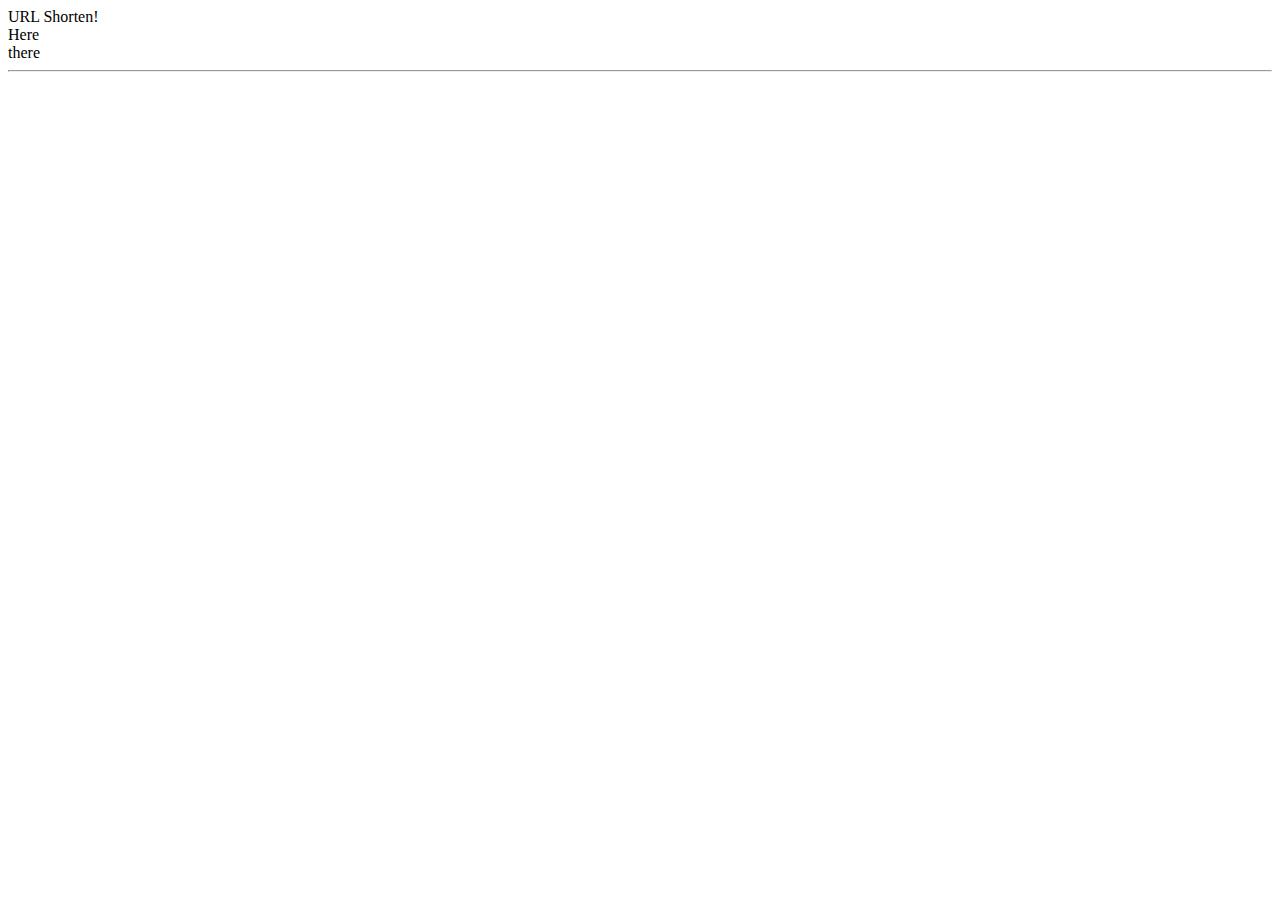
==== templates/index.html @ 87d31f2b "Got the title done" ====
<!DOCTYPE html>
<html lang="en">
    <head>
        <title> URL-Shortener </title>
        <link href="/css/style.css" rel="stylesheet" type="css/text" />
        <script src="https://ajax.googleapis.com/ajax/libs/jquery/1.7.1/jquery.min.js"></script>
        <script src="/js/style.js"></script>
    </head>
    <body>
        <div id="container">
            <div id="body">
                <div id="head">
                    <span></span>URL Shorten!
                </div>
                <div id="content">
                    <div id="left_panel">
                       Here
                    </div>
                    <div id="right_panel">
                        there
                    </div>
                </div>
                <div id="bottom">
                    <hr />
                </div>
            </div>
        </div>
    </body>
</html>
---- css/style.css ----
/* Stylesheet: url-shortner */

/* Font Imports (Google CDN) */
@import url(http://fonts.googleapis.com/css?family=Ubuntu);


/* Tag selectors */
html, body {
    width: 100%;
    margin: auto;
}

/* IDs */

/* Main Page */
#container {
    width: 70%;
    margin: auto;
}

#head {
    width: 100%;
    float: left;
    font-size: 46px;
    color: rgb(100,100,255);
    font-weight: bold;
    position: relative;
    font-family: Ubuntu;
}

/* For the gradient effect on the title */
#head span {
    position: absolute;
    background: url("/img/gradient.png") repeat-x;
    float: left;
    width: 100%;
    height: 44px;
}

#body {
    width: 100%;
    float: left;
}

#content {
    float: left;
    width: 100%;
}

#left_panel {
    width: 49%;
    border: 1px solid blue;
    float: left;
}

#right_panel {
    width: 49%;
    border: 1px solid red;
    float: left;
}

#bottom {
    width: 98%;
    text-align: center;
    float: left;
}

/* Classes */
/* Main Page */
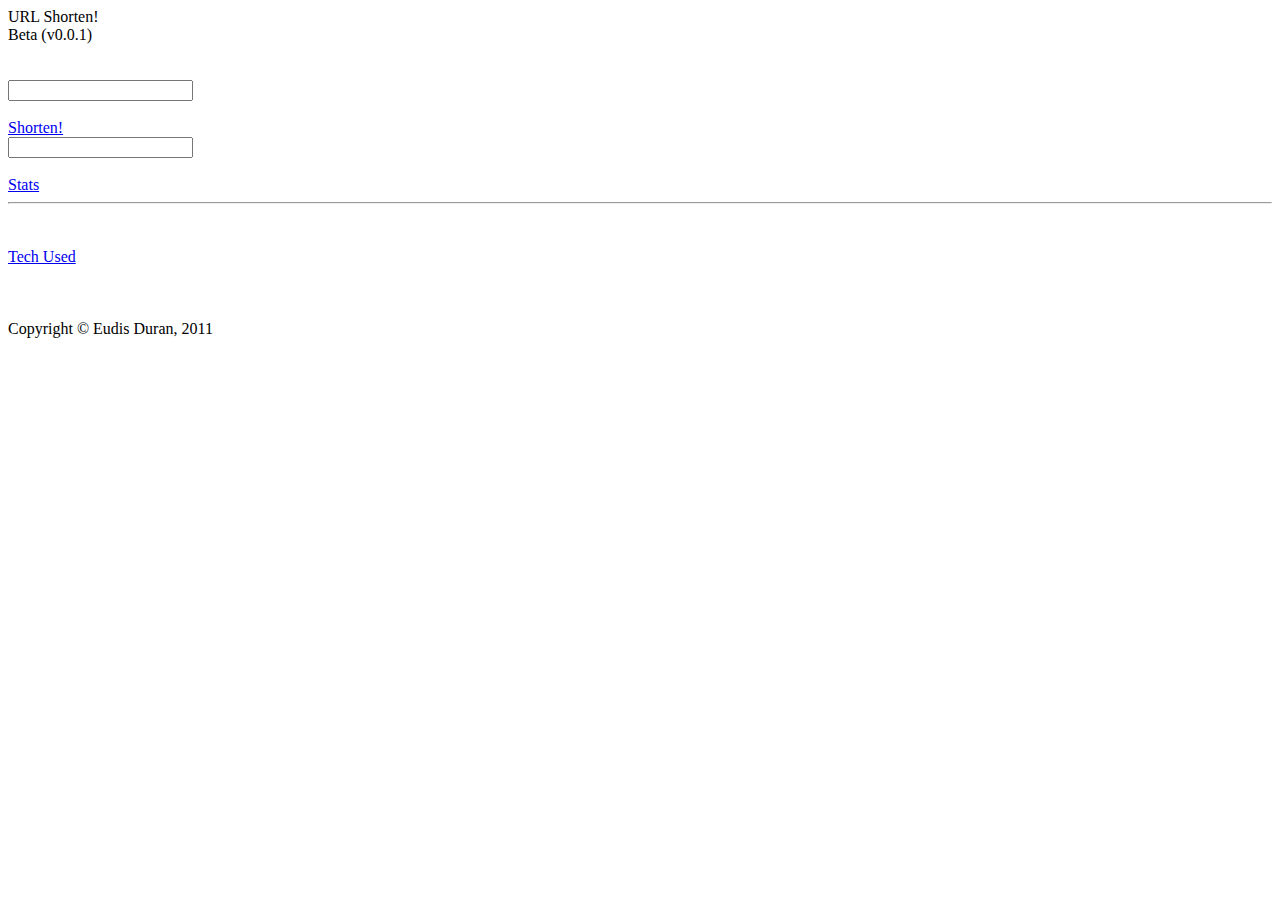
==== commit cd53e201: "Using the cool css buttom :)" ====
--- a/templates/index.html
+++ b/templates/index.html
@@ -12,18 +12,48 @@
                 <div id="head">
                     <span></span>URL Shorten!
                 </div>
+                <div id="sub_header">
+                    Beta (v0.0.1)
+                </div>
                 <div id="content">
+                    <br />
+                    <br />
                     <div id="left_panel">
-                       Here
+                       <div id="url">
+                        <input id="url_input" type="text" />
+                       </div>
+                       <div id="button">
+                        <br />
+                        <a id="button_input" href="#">
+                            Shorten!
+                        </a>
+                       </div>
                     </div>
                     <div id="right_panel">
-                        there
+                        <div id="panel">
+                            <input id="short_url" type="text" />
+                            <br />
+                            <br />
+                            <a href="#">Stats</a>
+                        
+                        </div>
                     </div>
                 </div>
                 <div id="bottom">
                     <hr />
+                    <br />
+                    <br />
+                    
+                    <a href="tech">Tech Used</a>
+                    <br />
+                    <br />
+                    <br />
+                    <br />
                 </div>
             </div>
+            <footer>
+                Copyright &copy; Eudis Duran, 2011
+            </footer>
         </div>
     </body>
 </html>
--- a/css/style.css
+++ b/css/style.css
@@ -3,11 +3,24 @@
 /* Font Imports (Google CDN) */
 @import url(http://fonts.googleapis.com/css?family=Ubuntu);
 
-
 /* Tag selectors */
 html, body {
     width: 100%;
     margin: auto;
+    font-family: arial;
+}
+
+footer {
+    font-size: 11px;
+    color: rgb(100,100,100);
+    width: 100%;
+    float: left;
+    text-align: center;
+    margin: auto;
+}
+
+a {
+    text-decoration: none;
 }
 
 /* IDs */
@@ -26,6 +39,78 @@
     font-weight: bold;
     position: relative;
     font-family: Ubuntu;
+}
+
+#button_input {
+    width: 160px;
+    height: 23px;
+    display: block;
+    float: left;
+    font-weight: bold;
+    color: #fff;
+    text-transform: uppercase;
+    text-align: center;
+    text-shadow: 1px 1px 0px #07526e;
+    padding-top: 12px;
+    margin-left: auto;
+    margin-right: auto;
+    position: relative;
+    cursor: pointer;
+    border-left: 1px solid #2ab7ec;
+    -webkit-user-select: none;
+    -moz-user-select: none;
+    -o-user-select: none;
+    user-select: none;
+    background-image: linear-gradient(bottom, rgb(14,137,182) 0%, rgb(22,179,236) 100%);
+    background-image: -o-linear-gradient(bottom, rgb(14,137,182) 0%, rgb(22,179,236) 100%);
+    background-image: -moz-linear-gradient(bottom, rgb(14,137,182) 0%, rgb(22,179,236) 100%);
+    background-image: -webkit-linear-gradient(bottom, rgb(14,137,182) 0%, rgb(22,179,236) 100%);
+    background-image: -ms-linear-gradient(bottom, rgb(14,137,182) 0%, rgb(22,179,236) 100%);
+    
+    -webkit-border-top-right-radius: 5px;
+    -webkit-border-bottom-right-radius: 5px;
+    -webkit-border-top-left-radius: 5px;
+    -webkit-border-bottom-left-radius: 5px;
+    
+    -moz-border-radius-topright: 5px;
+    -moz-border-radius-bottomright: 5px;
+    -moz-border-radius-topleft: 5px;
+    -moz-border-radius-bottomleft: 5px;
+    
+    border-top-right-radius: 5px;
+    border-bottom-right-radius: 5px;
+    border-top-left-radius: 5px;
+    border-bottom-left-radius: 5px;
+    
+    -webkit-box-shadow: inset 0px 1px 0px #2ab7ec, 0px 5px 0px 0px #07526e, 0px 10px 5px #999;
+    -moz-box-shadow: inset 0px 1px 0px #2ab7ec, 0px 5px 0px 0px #07526e, 0px 10px 5px #999;
+    -o-box-shadow: inset 0px 1px 0px #2ab7ec, 0px 5px 0px 0px #07526e, 0px 10px 5px #999;
+    box-shadow: inset 0px 1px 0px #2ab7ec, 0px 5px 0px 0px #07526e, 0px 10px 5px #999;
+        
+}
+
+#button_input:active {
+    top:3px;
+    -webkit-box-shadow: inset 0px 1px 0px #2ab7ec, 0px 2px 0px 0px #07526e, 0px 5px 3px #999;
+    -moz-box-shadow: inset 0px 1px 0px #2ab7ec, 0px 2px 0px 0px #07526e, 0px 5px 3px #999;
+    -o-box-shadow: inset 0px 1px 0px #2ab7ec, 0px 2px 0px 0px #07526e, 0px 5px 3px #999;
+    box-shadow: inset 0px 1px 0px #2ab7ec, 0px 2px 0px 0px #07526e, 0px 5px 3px #999;
+}
+
+
+
+#button_input:active:before {
+    top:-3px;
+    -webkit-box-shadow:inset 0px 1px 0px #2ab7ec, 0px 5px 0px 0px #032b3a, 1px 1px 0px 0px #044a64, 2px 2px 0px 0px #044a64, 2px 5px 0px 0px #044a64, 6px 4px 2px #0b698b, 0px 10px 5px #999 ;
+    -moz-box-shadow:inset 0px 1px 0px #2ab7ec, 0px 5px 0px 0px #032b3a, 1px 1px 0px 0px #044a64, 2px 2px 0px 0px #044a64, 2px 5px 0px 0px #044a64, 6px 4px 2px #0b698b, 0px 10px 5px #999 ;
+    -o-box-shadow:inset 0px 1px 0px #2ab7ec, 0px 5px 0px 0px #032b3a, 1px 1px 0px 0px #044a64, 2px 2px 0px 0px #044a64, 2px 5px 0px 0px #044a64, 6px 4px 2px #0b698b, 0px 10px 5px #999 ;
+    box-shadow:inset 0px 1px 0px #2ab7ec, 0px 5px 0px 0px #032b3a, 1px 1px 0px 0px #044a64, 2px 2px 0px 0px #044a64, 2px 5px 0px 0px #044a64, 6px 4px 2px #0b698b, 0px 10px 5px #999 ;
+}
+
+#sub_header {
+    font-size: 11px;
+    color: gray;
+    font-style: italic;
 }
 
 /* For the gradient effect on the title */
@@ -48,14 +133,15 @@
 }
 
 #left_panel {
-    width: 49%;
-    border: 1px solid blue;
+    width: 44%;
+    padding: 2%;
     float: left;
 }
 
 #right_panel {
-    width: 49%;
-    border: 1px solid red;
+    width: 44%;
+    padding: 2%;
+    border-left: 2px solid rgb(230,230,230);
     float: left;
 }
 
@@ -65,5 +151,14 @@
     float: left;
 }
 
+#panel {
+    border: 1px solid rgb(200,200,255);
+    border-radius: 5px;
+    -moz-border-radius: 5px;
+    -webkit-border-radius: 5px;
+    text-align: center;
+    
+}
+
 /* Classes */
 /* Main Page */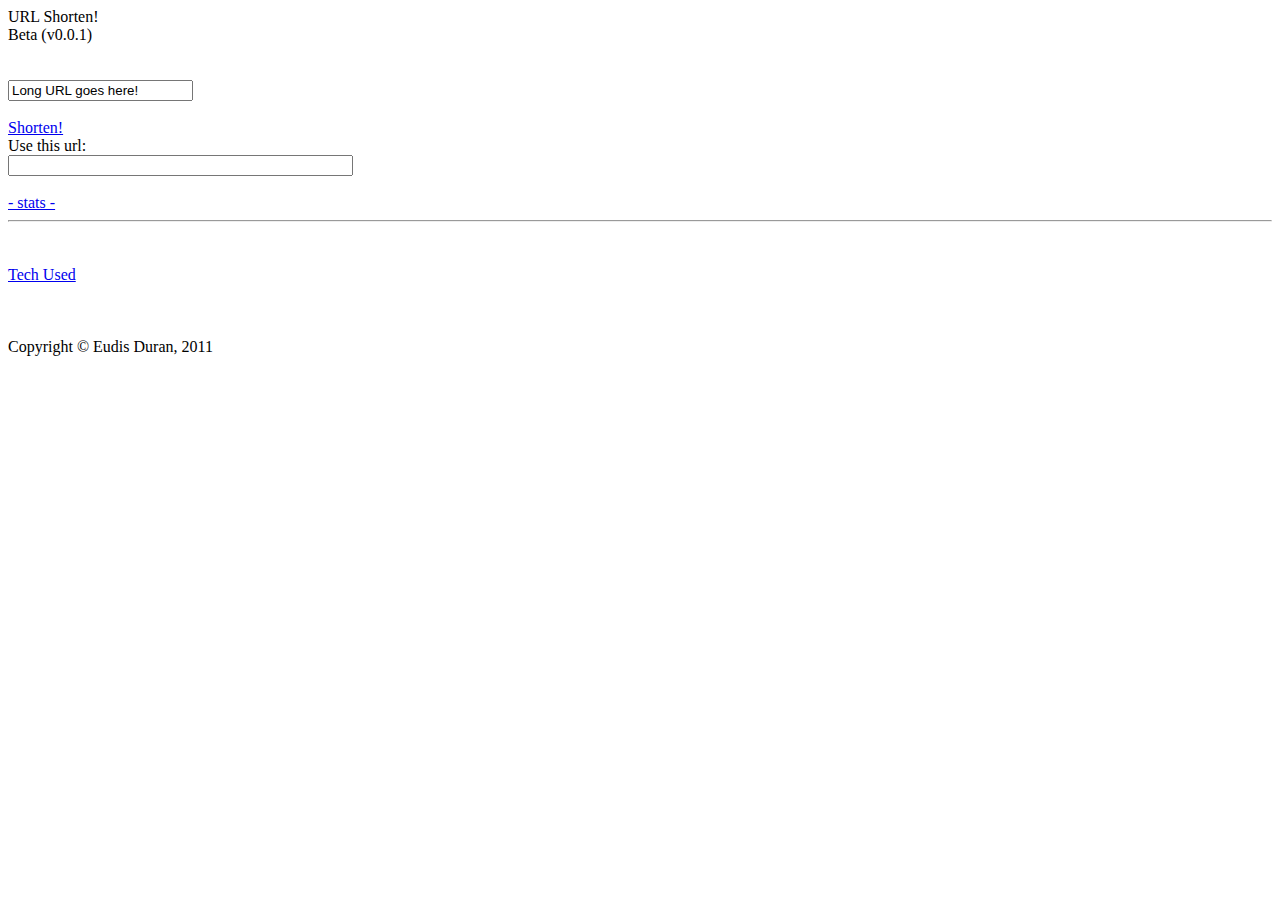
==== commit 0c829401: "working on getting the url to redirect" ====
--- a/templates/index.html
+++ b/templates/index.html
@@ -1,10 +1,13 @@
 <!DOCTYPE html>
 <html lang="en">
     <head>
-        <title> URL-Shortener </title>
+        <title> URL-squeeze </title>
         <link href="/css/style.css" rel="stylesheet" type="css/text" />
+        <link href="/css/facebox.css" rel="stylesheet" type="css/text" />
         <script src="https://ajax.googleapis.com/ajax/libs/jquery/1.7.1/jquery.min.js"></script>
-        <script src="/js/style.js"></script>
+        <script src="/js/facebox.js"></script>
+        <script src="/js/start.js"></script>
+
     </head>
     <body>
         <div id="container">
@@ -20,7 +23,7 @@
                     <br />
                     <div id="left_panel">
                        <div id="url">
-                        <input id="url_input" type="text" />
+                        <input id="url_input" type="text" value="Long URL goes here!" />
                        </div>
                        <div id="button">
                         <br />
@@ -31,11 +34,10 @@
                     </div>
                     <div id="right_panel">
                         <div id="panel">
-                            <input id="short_url" type="text" />
+                            Use this url: <br/><input id="short_url" size="40" type="text" />
                             <br />
                             <br />
-                            <a href="#">Stats</a>
-                        
+                            <a href="#">- stats -</a>
                         </div>
                     </div>
                 </div>
@@ -43,8 +45,7 @@
                     <hr />
                     <br />
                     <br />
-                    
-                    <a href="tech">Tech Used</a>
+                    <a id="tech" href="/desc" rel="facebox">Tech Used</a>
                     <br />
                     <br />
                     <br />
--- a/css/style.css
+++ b/css/style.css
@@ -39,6 +39,19 @@
     font-weight: bold;
     position: relative;
     font-family: Ubuntu;
+}
+
+#url_input {
+    border-top-right-radius: 5px;
+    border-bottom-left-radius: 5px;
+    -webkit-top-right-radius: 5px;
+    -webkit-bottom-left-radius: 5px;
+    
+    -moz-border-radius-topright: 5px;
+    -moz-border-radius-bottomleft: 5px;
+    
+    color: gray;
+    font-style: italic;
 }
 
 #button_input {
@@ -141,8 +154,17 @@
 #right_panel {
     width: 44%;
     padding: 2%;
-    border-left: 2px solid rgb(230,230,230);
+    /*border-left: 2px solid rgb(230,230,230);*/
     float: left;
+}
+
+#short_url {
+    border-top-right-radius: 5px;
+    border-bottom-left-radius: 5px;
+    -webkit-top-right-radius: 5px;
+    -webkit-bottom-left-radius: 5px;
+    -moz-border-radius-topright: 5px;
+    -moz-border-radisu-bottomleft: 5px;
 }
 
 #bottom {
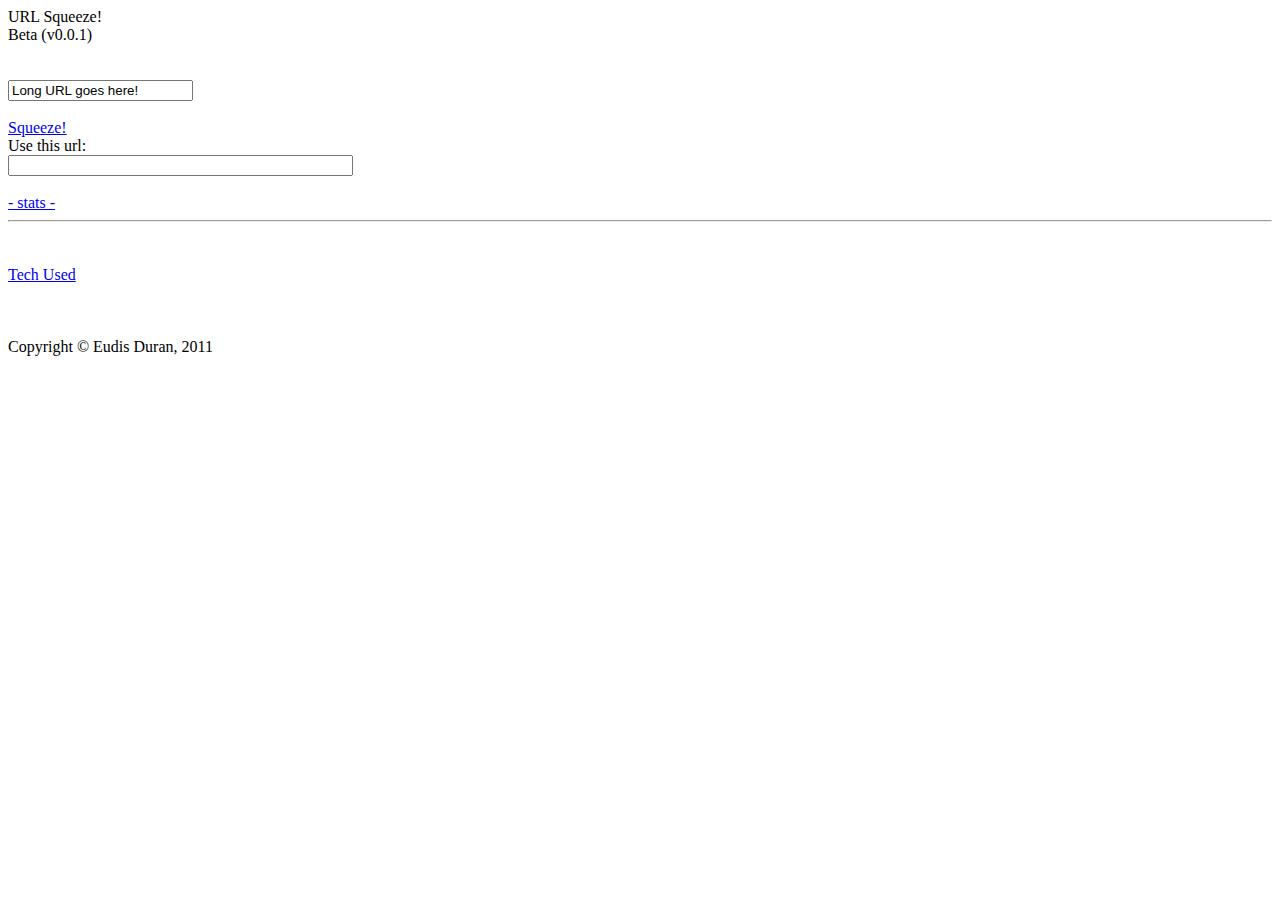
==== commit 16fa95f7: "Fixed a typo" ====
--- a/templates/index.html
+++ b/templates/index.html
@@ -13,7 +13,7 @@
         <div id="container">
             <div id="body">
                 <div id="head">
-                    <span></span>URL Shorten!
+                    <span></span>URL Squeeze!
                 </div>
                 <div id="sub_header">
                     Beta (v0.0.1)
@@ -28,7 +28,7 @@
                        <div id="button">
                         <br />
                         <a id="button_input" href="#">
-                            Shorten!
+                            Squeeze!
                         </a>
                        </div>
                     </div>
